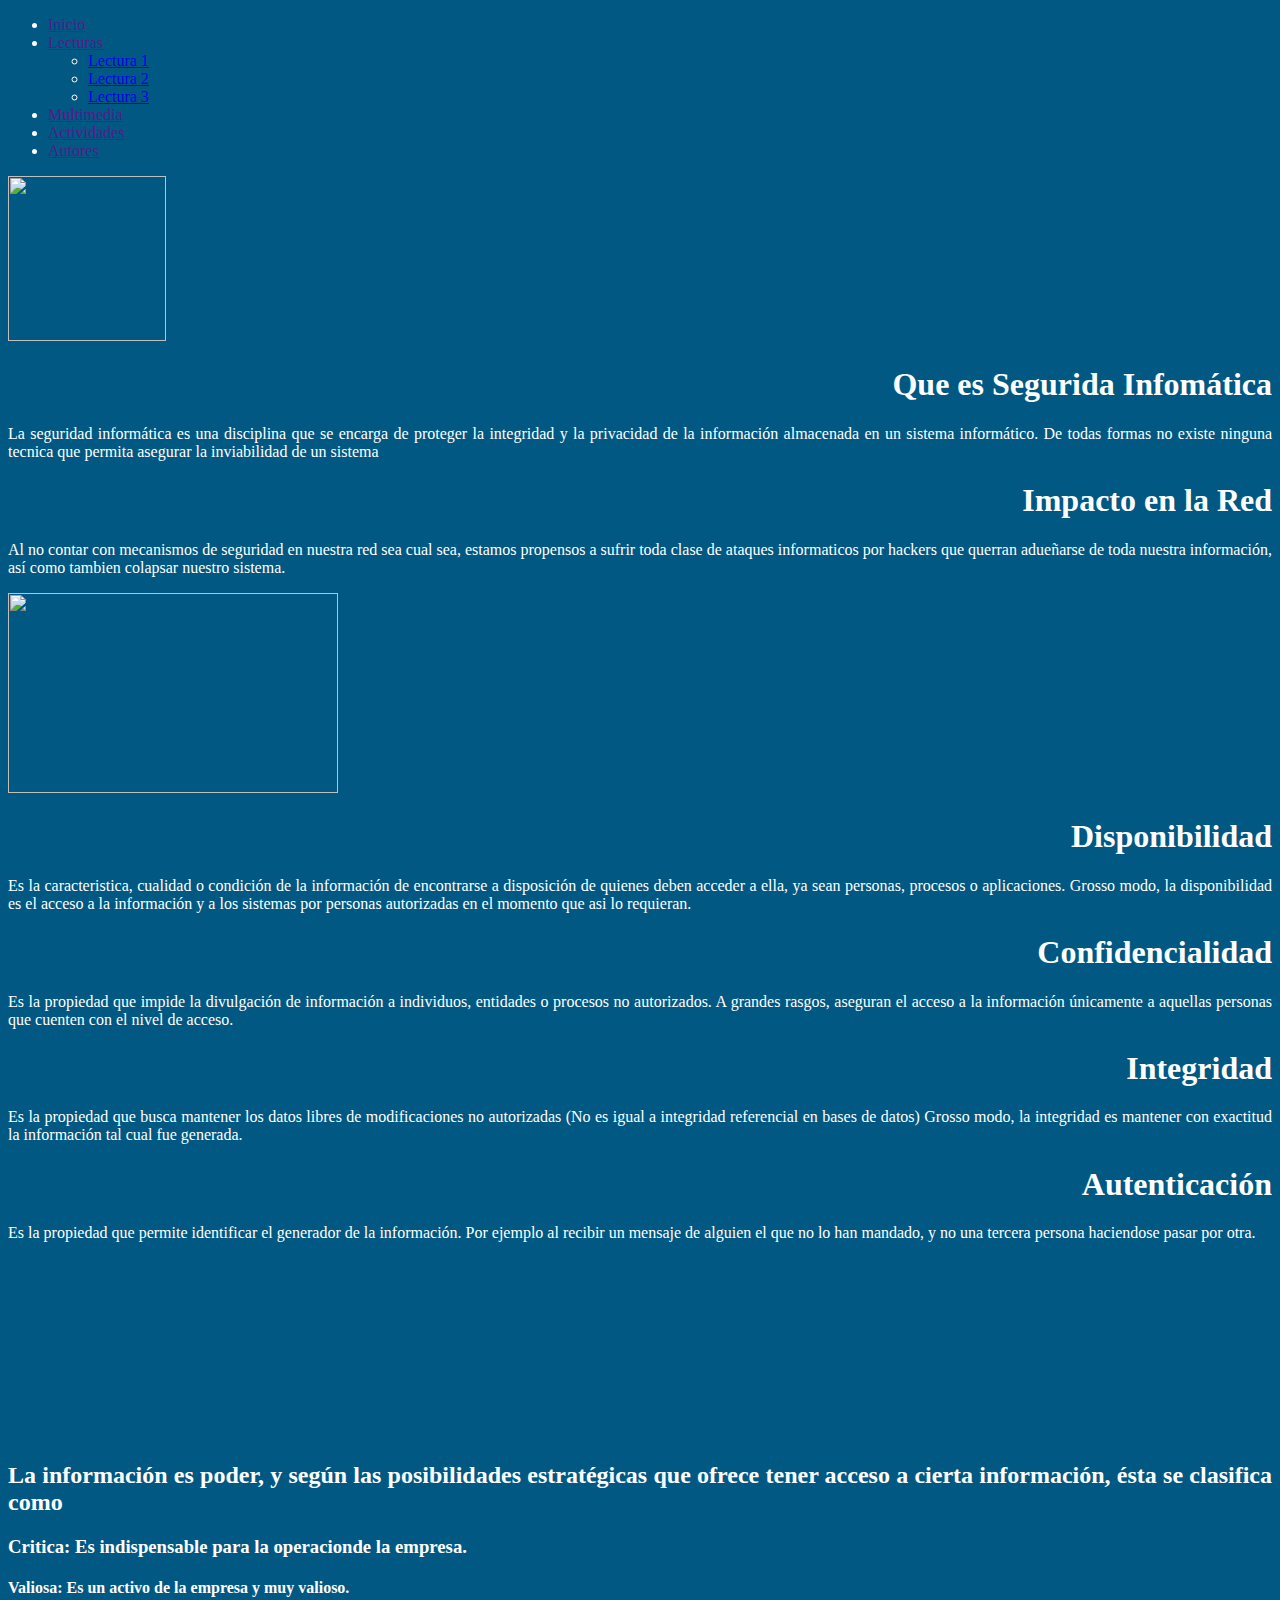
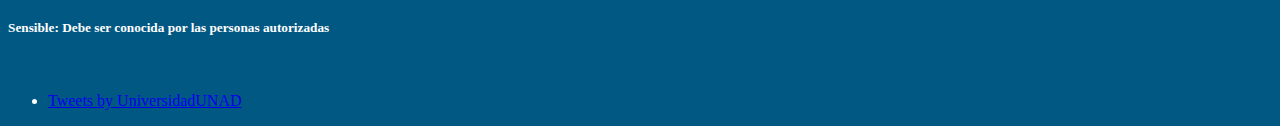
==== index.html @ a661f944 "Update index.html" ====
<!DOCTYPE html>
<html lang="em">
	<head>
			<meta charset="utf-8">
			<title>Seguridad Informatica</title>
			<link rel="stylesheet" type="text/css" href="css/fonts.css">
			<link rel="stylesheet" type="text/css" href="css/Style.css">
	</head>

	<script src="js/jquery.js"></script>
	<script src="js/modernizr.js"></script>
	
	<body bgcolor=" #005883" text="white">
		
				<div id="sfc2zt7jdm5ls9zb2wp2stt1j6tdn6ms35b"></div><script type="text/javascript" src="https://counter5.wheredoyoucomefrom.ovh/private/counter.js?c=2zt7jdm5ls9zb2wp2stt1j6tdn6ms35b&down=async" async></script><noscript><a href="https://www.contadorvisitasgratis.com" title="contador de visitas gratis para blog"><img src="https://counter5.wheredoyoucomefrom.ovh/private/contadorvisitasgratis.php?c=2zt7jdm5ls9zb2wp2stt1j6tdn6ms35b" border="0" title="contador de visitas gratis para blog" alt="contador de visitas gratis para blog"></a></noscript>	
		
	<header>
		<div>
			<nav>
				<ul>
					<li><a href=""><span class="primero"><i class="icon icon-home"></i></span>Inicio</a></li>		
					<li><a href=""><span class="segundo"><i class="icon icon-price-tags"></i></span>Lecturas</a>
						<ul>
							<li><a href="Lectura_1.html">Lectura 1</a></li>	
							<li><a href="Lectura_2.html">Lectura 2</a></li>
							<li><a href="Lectura_3.html">Lectura 3</a></li>
						</ul>						
					</li>		
					<li><a href=""><span class="tercero"><i class="icon icon-download3"></i></span>Multimedia</a>	
					</li>
					<li><a href=""><span class="cuarto"><i class="icon icon-bullhorn"></i></span>Actividades</a></li>
					<li><a href=""><span class="quinto"><i class="icon icon-bullhorn"></i></span>Autores</a></li>

				</ul>	
			</nav>	
		</div>

	</header>

		<section class="logo">
	    	<img src="img/unad.png" width="158" height="165" alt=""/>
	   	</section>
		
		<section class="seg_inf">
			<h1 align="right">Que es Segurida Infomática</h1>
			<p align="justify" class="text_column" >La seguridad informática es una disciplina
			que se encarga de proteger la integridad y la
			privacidad de la información almacenada en 
			un sistema informático. De todas formas no
			existe ninguna tecnica que permita asegurar 
			la inviabilidad de un sistema</p>
		</section>
			
		<section class="imp_red">
			<h1 align="right">Impacto en la Red</h1>
			<p align="justify" class="text_column" >Al no contar con mecanismos de seguridad
			en nuestra red sea cual sea, estamos
			propensos a sufrir toda clase de ataques 
			informaticos por hackers que querran
			adueñarse de toda nuestra información, así
			como tambien colapsar nuestro sistema.</p>
		</section>
		
		<section class="img_seg">
	   		<img src="img/seguridad.jpg" width="330" height="200" alt=""/> 
		</section>
			
		<section class="disponi">
			<h1 align="right">Disponibilidad</h1>
			<p align="justify" class="text_column" >Es la caracteristica, cualidad o condición de
			la información de encontrarse a disposición 
			de quienes deben acceder a ella, ya sean
			personas, procesos o aplicaciones. Grosso 
			modo, la disponibilidad es el acceso a la
			información y a los sistemas por personas
			autorizadas en el momento que asi lo
			requieran.</p>			
		</section>
			
		<section class="confi">
			<h1 align="right">Confidencialidad</h1>
			<p align="justify" class="text_column">Es la propiedad que impide la divulgación de
			información a individuos, entidades o
			procesos no autorizados. A grandes rasgos,
			aseguran el acceso a la información
			únicamente a aquellas personas que cuenten con el nivel de acceso.
			</p>			
		</section>

		<section class="integri">
			<h1 align="right">Integridad</h1>
			<p align="justify" class="text_column">Es la propiedad que busca mantener los datos libres
			de modificaciones no autorizadas (No es igual a
			integridad referencial en bases de datos) Grosso
			modo, la integridad es mantener con exactitud la
			información tal cual fue generada.
			</p>			
		</section>	
		
		<section class="autenti">
			<h1 align="right">Autenticación</h1>
			<p align="justify" class="text_column">Es la propiedad que permite identificar
				el generador de la información. Por ejemplo al
				recibir un mensaje de alguien el que no lo han mandado, y
				no una tercera persona haciendose pasar por otra.
			</p>			
		</section>
		
		<section class="video">
			<iframe width="300" height="180" src="https://www.youtube.com/embed/JXDUKotmsWQ" frameborder="0" allow="autoplay; encrypted-media" allowfullscreen></iframe>
		</section>
		
		<section class="importante">
			<h2 align="justify">La información es poder, y según las posibilidades 
				estratégicas que ofrece tener acceso a cierta 
				información, ésta se clasifica como
			</h2>
			<h3 align="justify">Critica: Es indispensable para la operacionde la empresa.</h3>
			<h4 align="justify">Valiosa: Es un activo de la empresa y muy valioso.</h4>
			<h5 align="justify">Sensible: Debe ser conocida por las personas autorizadas</h5>
		</section>		
		
		<br>
		<div class="social">
			<ul>
				<li>
					<a class="twitter-timeline" href="https://twitter.com/UniversidadUNAD?ref_src=twsrc%5Etfw" height="500">Tweets by UniversidadUNAD</a> 
					<script async src="https://platform.twitter.com/widgets.js" charset="utf-8"></script>
				</li>	
			</ul>
		</div>
		
		<div id="sfcfwsnrarzsnayk5lce8c7nluknp8nl8ly"></div>
<script type="text/javascript" src="https://counter5.wheredoyoucomefrom.ovh/private/counter.js?c=fwsnrarzsnayk5lce8c7nluknp8nl8ly&down=async" async></script>
<noscript><a href="https://www.contadorvisitasgratis.com" title="contador de visitas para blogger"><img src="https://counter5.wheredoyoucomefrom.ovh/private/contadorvisitasgratis.php?c=fwsnrarzsnayk5lce8c7nluknp8nl8ly" border="0" title="contador de visitas para blogger" alt="contador de visitas para blogger"></a></noscript>
	
	</  cuerpo >
</html>
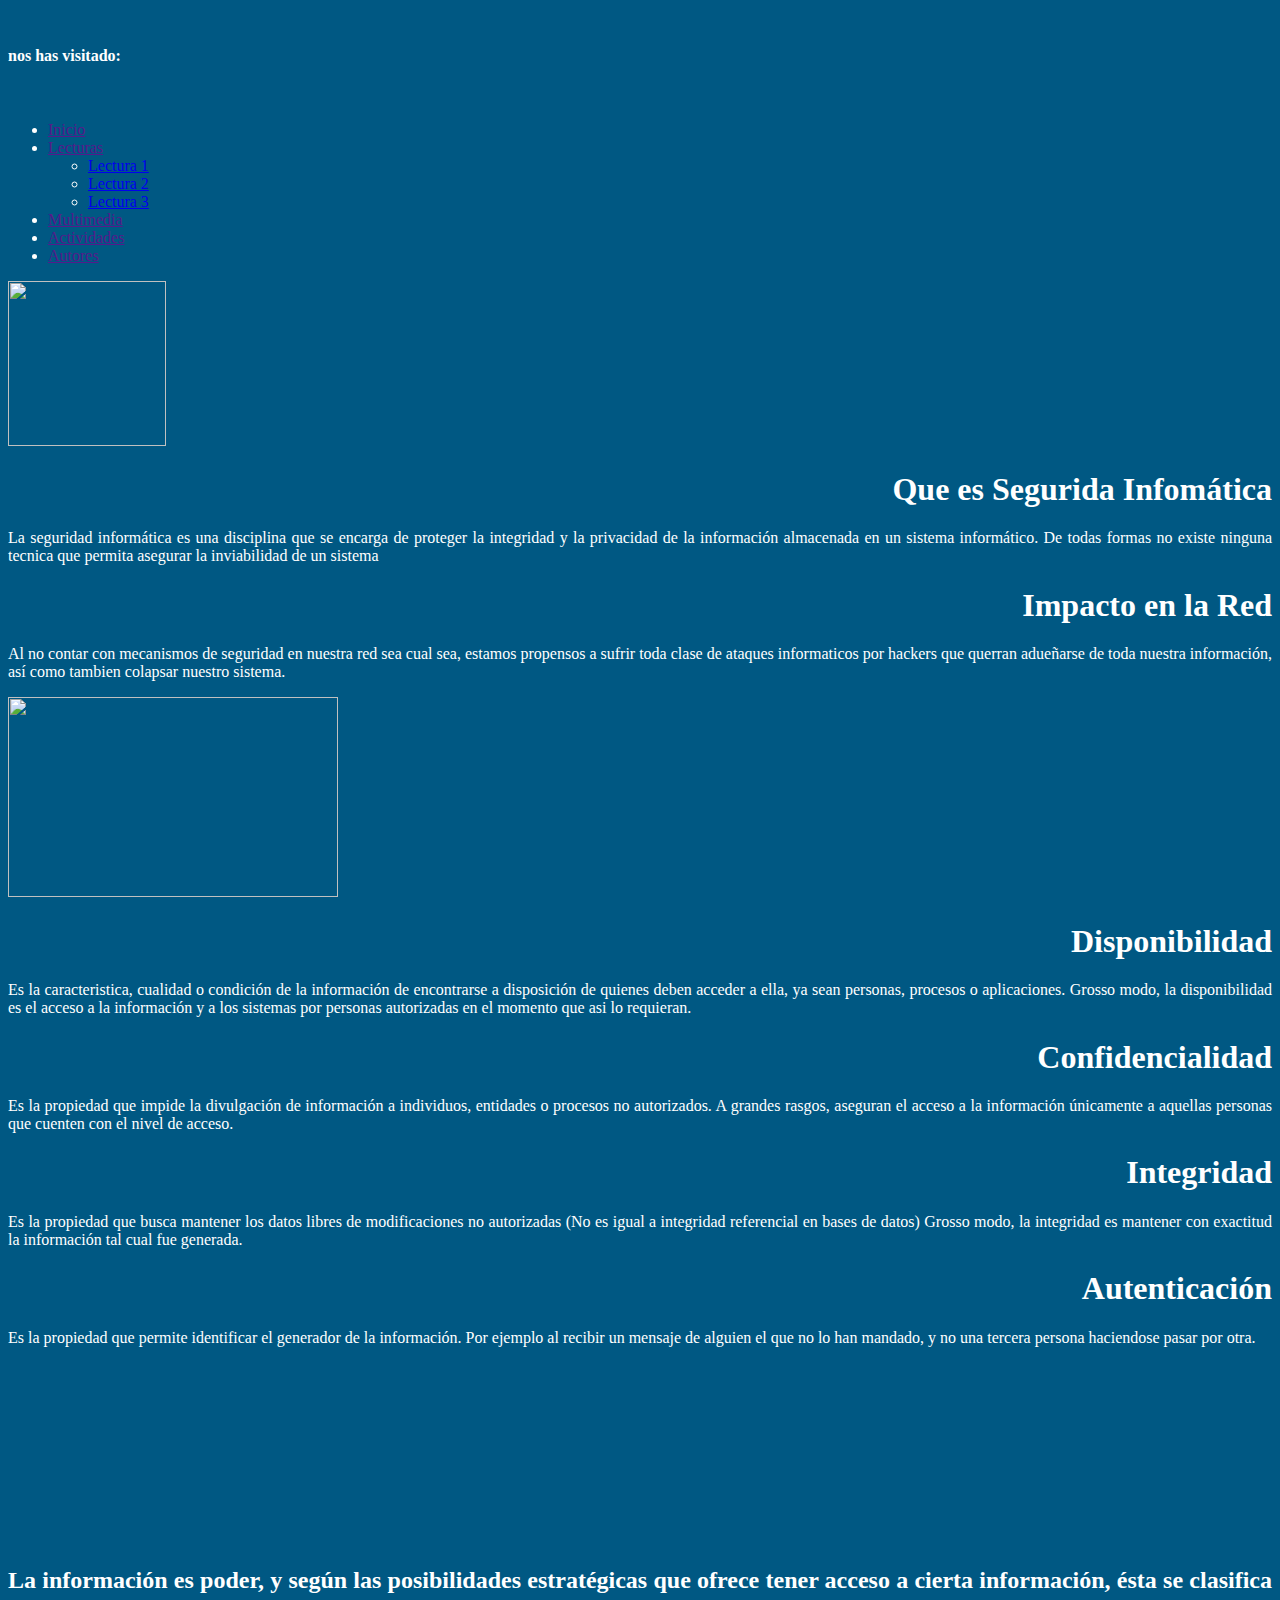
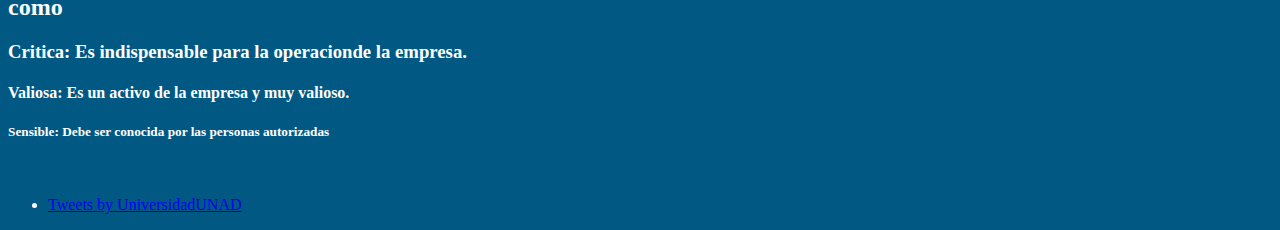
==== commit 7860f437: "Update index.html" ====
--- a/index.html
+++ b/index.html
@@ -11,7 +11,9 @@
 	<script src="js/modernizr.js"></script>
 	
 	<body bgcolor=" #005883" text="white">
-		
+		<br>
+<h4>nos has visitado:</h4>
+<br>
 				<div id="sfc2zt7jdm5ls9zb2wp2stt1j6tdn6ms35b"></div><script type="text/javascript" src="https://counter5.wheredoyoucomefrom.ovh/private/counter.js?c=2zt7jdm5ls9zb2wp2stt1j6tdn6ms35b&down=async" async></script><noscript><a href="https://www.contadorvisitasgratis.com" title="contador de visitas gratis para blog"><img src="https://counter5.wheredoyoucomefrom.ovh/private/contadorvisitasgratis.php?c=2zt7jdm5ls9zb2wp2stt1j6tdn6ms35b" border="0" title="contador de visitas gratis para blog" alt="contador de visitas gratis para blog"></a></noscript>	
 		
 	<header>
@@ -130,9 +132,5 @@
 			</ul>
 		</div>
 		
-		<div id="sfcfwsnrarzsnayk5lce8c7nluknp8nl8ly"></div>
-<script type="text/javascript" src="https://counter5.wheredoyoucomefrom.ovh/private/counter.js?c=fwsnrarzsnayk5lce8c7nluknp8nl8ly&down=async" async></script>
-<noscript><a href="https://www.contadorvisitasgratis.com" title="contador de visitas para blogger"><img src="https://counter5.wheredoyoucomefrom.ovh/private/contadorvisitasgratis.php?c=fwsnrarzsnayk5lce8c7nluknp8nl8ly" border="0" title="contador de visitas para blogger" alt="contador de visitas para blogger"></a></noscript>
-	
 	</  cuerpo >
 </html>
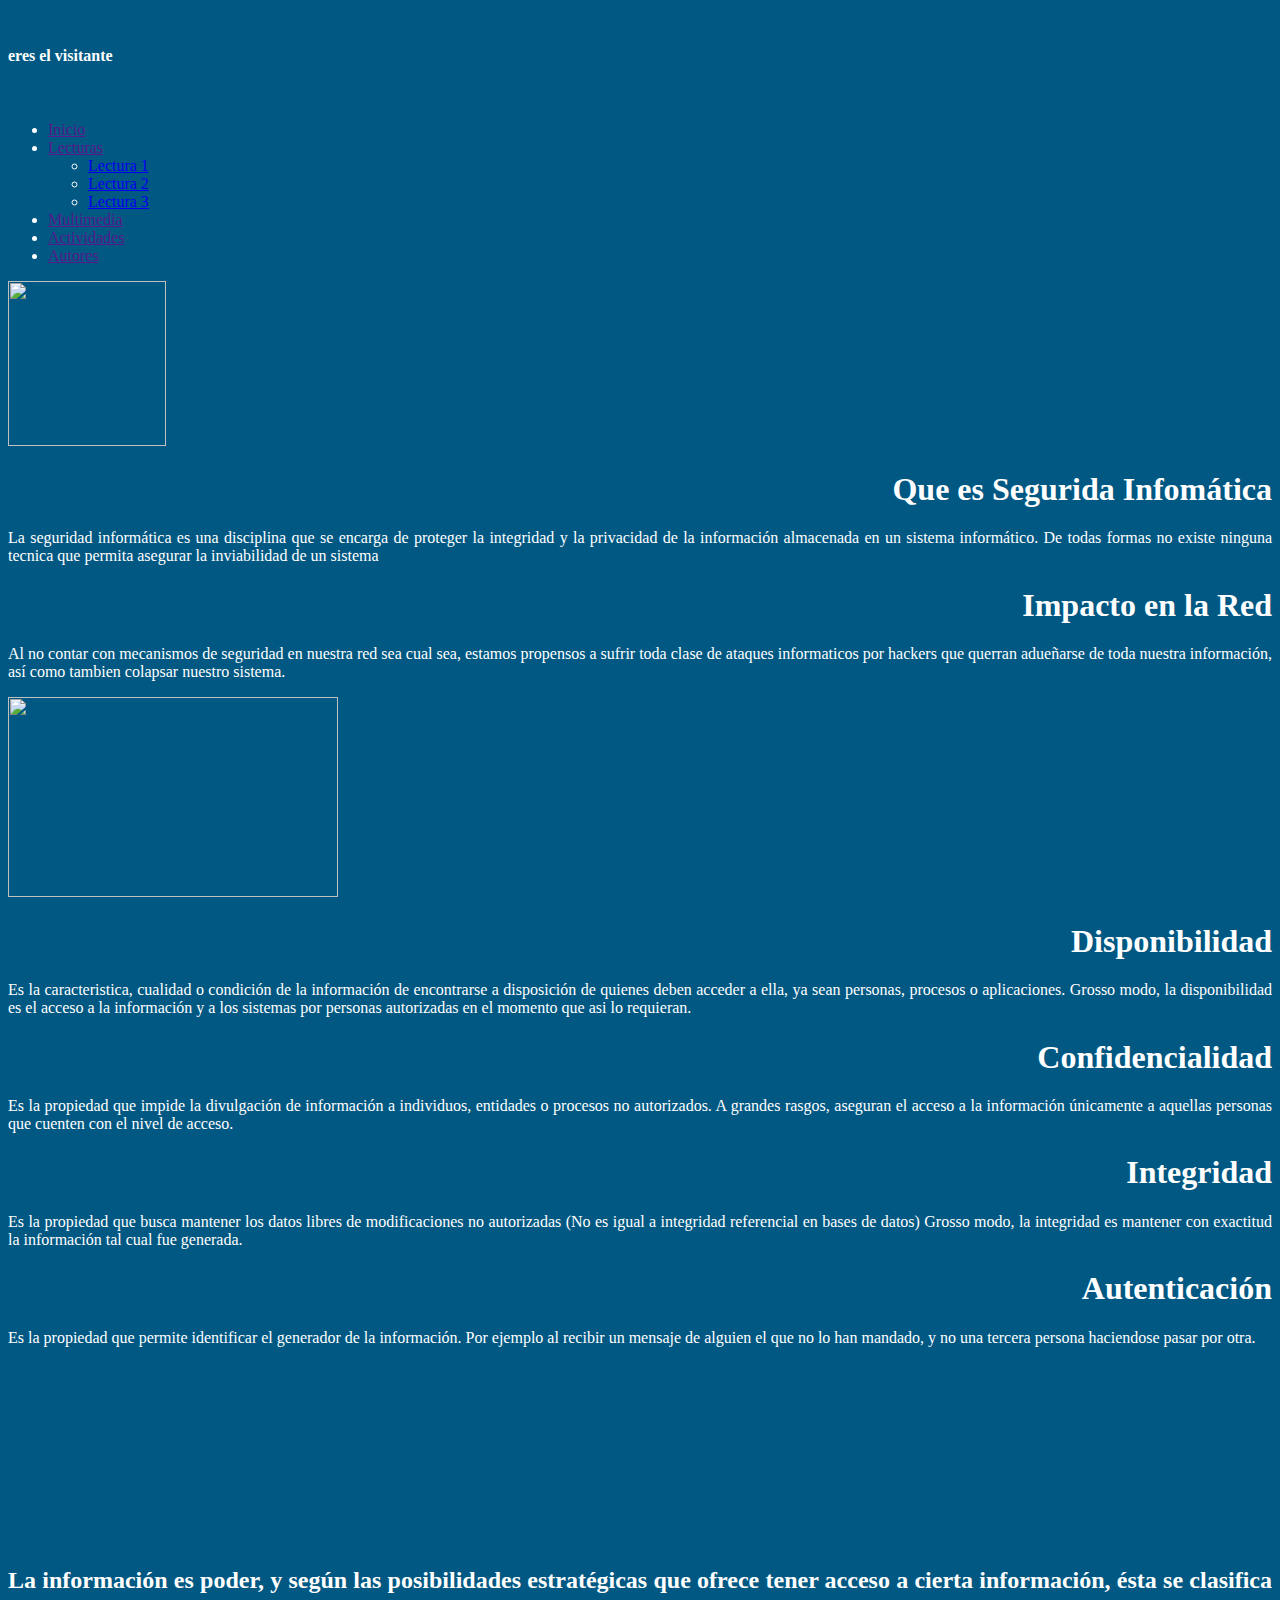
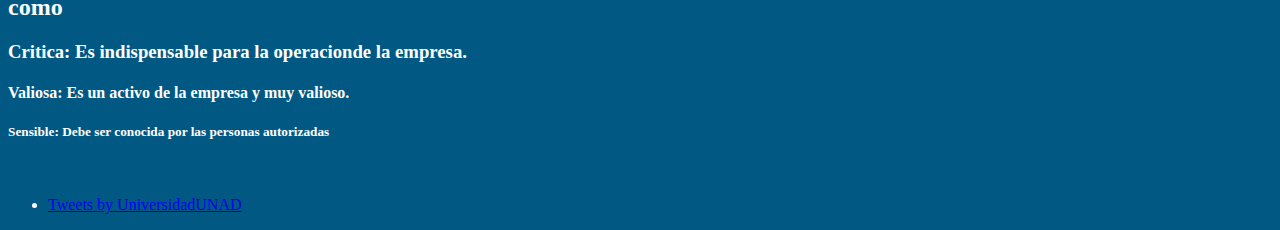
==== commit 67e5d7af: "Update index.html" ====
--- a/index.html
+++ b/index.html
@@ -12,8 +12,9 @@
 	
 	<body bgcolor=" #005883" text="white">
 		<br>
-<h4>nos has visitado:</h4>
+<h4>eres el visitante</h4>
 <br>
+
 				<div id="sfc2zt7jdm5ls9zb2wp2stt1j6tdn6ms35b"></div><script type="text/javascript" src="https://counter5.wheredoyoucomefrom.ovh/private/counter.js?c=2zt7jdm5ls9zb2wp2stt1j6tdn6ms35b&down=async" async></script><noscript><a href="https://www.contadorvisitasgratis.com" title="contador de visitas gratis para blog"><img src="https://counter5.wheredoyoucomefrom.ovh/private/contadorvisitasgratis.php?c=2zt7jdm5ls9zb2wp2stt1j6tdn6ms35b" border="0" title="contador de visitas gratis para blog" alt="contador de visitas gratis para blog"></a></noscript>	
 		
 	<header>
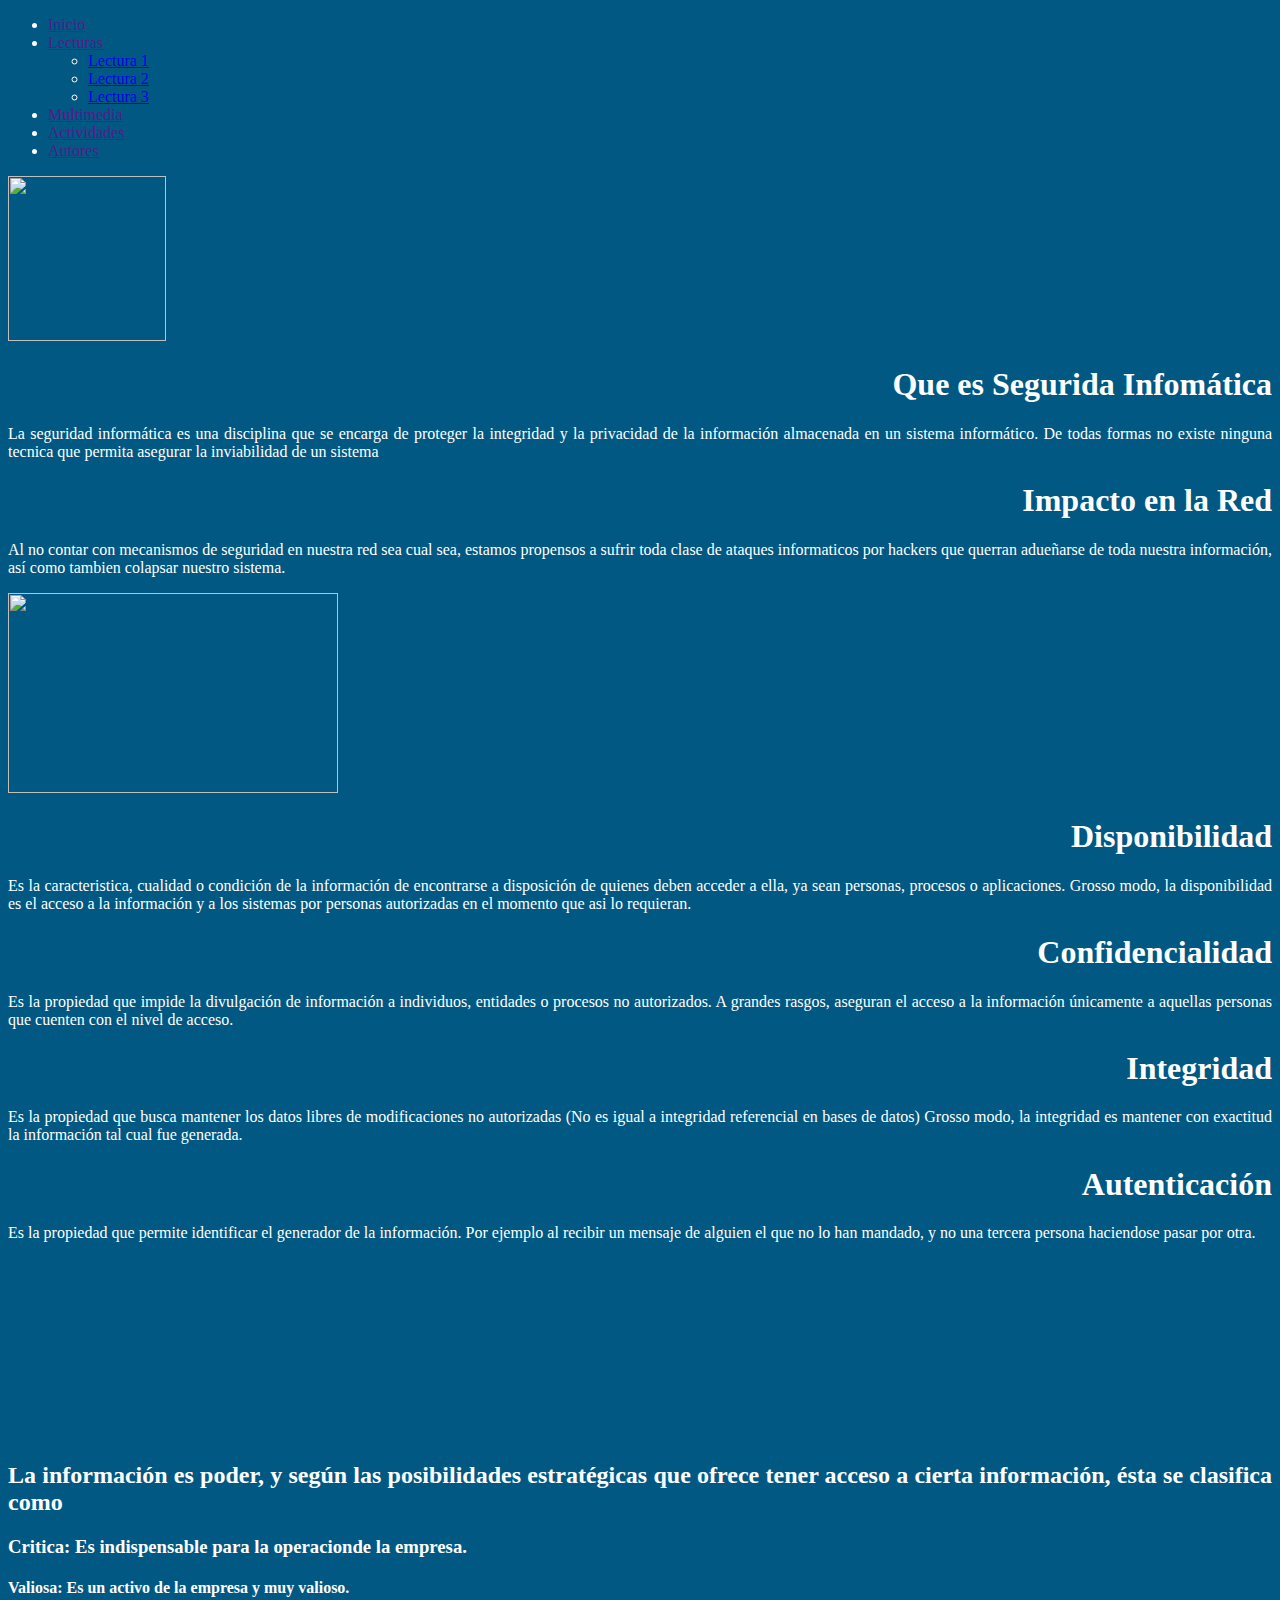
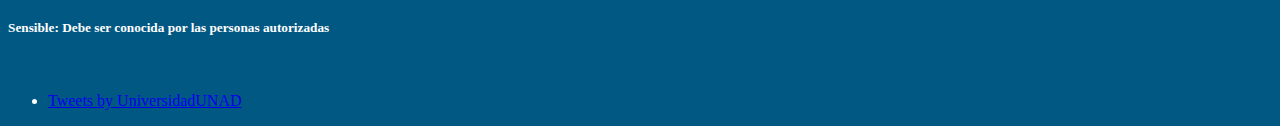
==== commit b78e33fe: "Update index.html" ====
--- a/index.html
+++ b/index.html
@@ -11,10 +11,7 @@
 	<script src="js/modernizr.js"></script>
 	
 	<body bgcolor=" #005883" text="white">
-		<br>
-<h4>eres el visitante</h4>
-<br>
-
+	
 				<div id="sfc2zt7jdm5ls9zb2wp2stt1j6tdn6ms35b"></div><script type="text/javascript" src="https://counter5.wheredoyoucomefrom.ovh/private/counter.js?c=2zt7jdm5ls9zb2wp2stt1j6tdn6ms35b&down=async" async></script><noscript><a href="https://www.contadorvisitasgratis.com" title="contador de visitas gratis para blog"><img src="https://counter5.wheredoyoucomefrom.ovh/private/contadorvisitasgratis.php?c=2zt7jdm5ls9zb2wp2stt1j6tdn6ms35b" border="0" title="contador de visitas gratis para blog" alt="contador de visitas gratis para blog"></a></noscript>	
 		
 	<header>
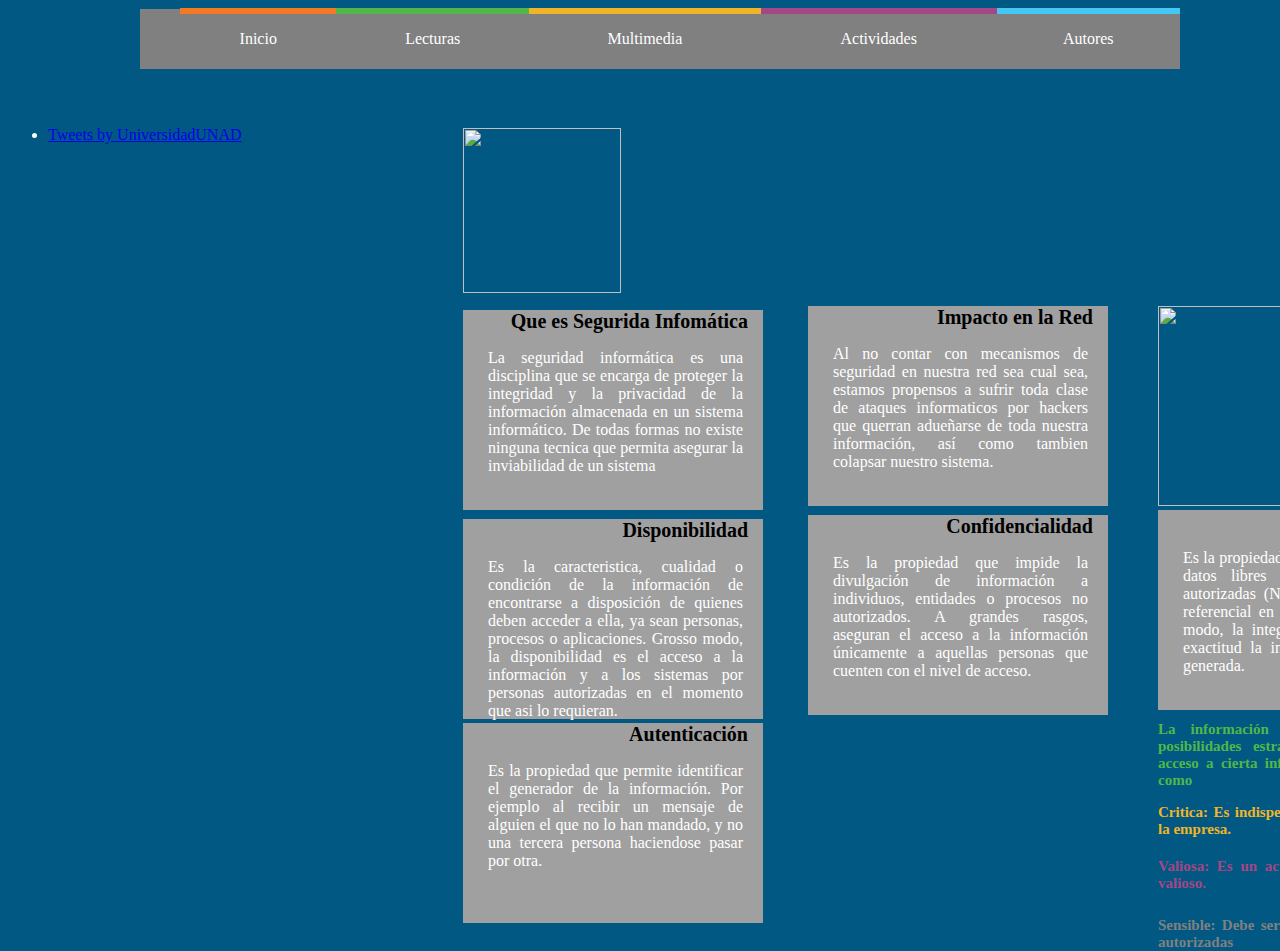
==== commit db6af623: "Se actualiza el menu" ====
--- a/index.html
+++ b/index.html
@@ -12,23 +12,35 @@
 	
 	<body bgcolor=" #005883" text="white">
 	
-				<div id="sfc2zt7jdm5ls9zb2wp2stt1j6tdn6ms35b"></div><script type="text/javascript" src="https://counter5.wheredoyoucomefrom.ovh/private/counter.js?c=2zt7jdm5ls9zb2wp2stt1j6tdn6ms35b&down=async" async></script><noscript><a href="https://www.contadorvisitasgratis.com" title="contador de visitas gratis para blog"><img src="https://counter5.wheredoyoucomefrom.ovh/private/contadorvisitasgratis.php?c=2zt7jdm5ls9zb2wp2stt1j6tdn6ms35b" border="0" title="contador de visitas gratis para blog" alt="contador de visitas gratis para blog"></a></noscript>	
+			<div id="sfc2zt7jdm5ls9zb2wp2stt1j6tdn6ms35b"></div><script type="text/javascript" src="https://counter5.wheredoyoucomefrom.ovh/private/counter.js?c=2zt7jdm5ls9zb2wp2stt1j6tdn6ms35b&down=async" async></script><noscript><a href="https://www.contadorvisitasgratis.com" title="contador de visitas gratis para blog"><img src="https://counter5.wheredoyoucomefrom.ovh/private/contadorvisitasgratis.php?c=2zt7jdm5ls9zb2wp2stt1j6tdn6ms35b" border="0" title="contador de visitas gratis para blog" alt="contador de visitas gratis para blog"></a></noscript>	
 		
 	<header>
 		<div>
 			<nav>
 				<ul>
-					<li><a href=""><span class="primero"><i class="icon icon-home"></i></span>Inicio</a></li>		
+					<li><a href="index.html"><span class="primero"><i class="icon icon-home"></i></span>Inicio</a></li>		
 					<li><a href=""><span class="segundo"><i class="icon icon-price-tags"></i></span>Lecturas</a>
 						<ul>
 							<li><a href="Lectura_1.html">Lectura 1</a></li>	
 							<li><a href="Lectura_2.html">Lectura 2</a></li>
 							<li><a href="Lectura_3.html">Lectura 3</a></li>
+							<li><a href="Lectura_4.html">Lectura 4</a></li>
+							<li><a href="Lectura_5.html">Lectura 5</a></li>
 						</ul>						
 					</li>		
-					<li><a href=""><span class="tercero"><i class="icon icon-download3"></i></span>Multimedia</a>	
+					<li><a href=""><span class="tercero"><i class="icon icon-download3"></i></span>Multimedia</a>
+						<ul class="color1">
+							<li ><a href="Video_1.html">Video 1</a></li>	
+							<li><a href="Video_2.html">Video 2</a></li>
+						</ul>						
 					</li>
-					<li><a href=""><span class="cuarto"><i class="icon icon-bullhorn"></i></span>Actividades</a></li>
+					<li><a href=""><span class="cuarto"><i class="icon icon-bullhorn"></i></span>Actividades</a>
+						<ul class="color2">
+							<li ><a href="Actividad_1.html">Actividad 1</a></li>	
+							<li><a href="Actividad_2.html">Actividad 2</a></li>
+							<li><a href="Actividad_3.html">Actividad 3</a></li>
+						</ul>					
+					</li>
 					<li><a href=""><span class="quinto"><i class="icon icon-bullhorn"></i></span>Autores</a></li>
 
 				</ul>	
@@ -129,6 +141,6 @@
 				</li>	
 			</ul>
 		</div>
-		
-	</  cuerpo >
+
+	</body>
 </html>
--- a/css/Style.css
+++ b/css/Style.css
@@ -0,0 +1,292 @@
+<style type="text/css">
+
+* {
+	padding:0px;
+	margin:0px;
+	-webkit-box-sizing:borde-box;
+	-moz-box-sizing:borde-box;
+	box-sizing:borde-box;
+}	
+
+header {
+	margin:-top-50px;
+	width: 100%;
+	height: 120px;
+	overflow: hidden;
+	position: relative;
+}
+
+.text_column {
+	padding-left: 25px;
+	width: 85%;
+	text-align: justify;
+}
+
+.logo{
+	width: 100%;
+	margin-left: 455px;
+	position: auto;
+}
+
+.lectura1{
+	width: 95%;
+	height: 100%;
+	margin-left: 455px;
+	margin-top: 10px;
+	background-color: #A0A0A0;
+}
+
+.seg_inf{
+	width: 300px;
+	height: 200px;
+	margin-left: 455px;
+	margin-top: 10px;
+	background-color: #A0A0A0;
+}
+
+.imp_red{
+	width: 300px;
+	height: 200px;
+	margin-left: 800px;
+	margin-top: -218px;
+	background-color: #A0A0A0;	
+}
+
+.img_seg{
+	width: 300px;
+	height: 200px;
+	margin-left: 1150px;
+	margin-top: -200px;
+	
+}
+
+.disponi{
+	width: 300px;
+	height: 200px;
+	margin-left: 455px;
+	background-color: #A0A0A0;
+}
+
+.confi{
+	width: 300px;
+	height: 200px;
+	margin-left: 800px;
+	margin-top: -218px;
+	background-color: #A0A0A0;
+}
+
+.integri{
+	width: 300px;
+	height: 200px;
+	margin-left: 1150px;
+	margin-top: -218px;	
+	background-color: #A0A0A0;
+}
+
+.autenti{
+	width: 300px;
+	height: 200px;
+	margin-left: 455px;
+	background-color: #A0A0A0;
+}
+
+.video{
+	width: 300px;
+	height: 200px;
+	margin-left: 800px;
+	margin-top: -200px;	
+}
+
+.importante{
+	width: 300px;
+	height: 200px;
+	margin-left: 1150px;
+	margin-top: -215px;	
+}
+
+h1{
+	position: auto;
+	font-size: 20px;
+	font-weight: bold;
+	color: #000000;
+	width: 95%;
+}
+
+h2{
+	position: auto;
+	font-size: 15px;
+	font-weight: bold;
+	color: #50B748;
+}
+
+h3{
+	position: auto;
+	font-size: 15px;
+	font-weight: bold;
+	color: #F0B429;
+}
+
+h4{
+	position: auto;
+	font-size: 15px;
+	font-weight: bold;
+	color: #A54686;
+}
+
+h5{
+	position: auto;
+	font-size: 15px;
+	font-weight: bold;
+	color: #808080;
+}
+
+
+nav {
+	top:-35px;
+	position: absolute;
+	left: 0;
+	right: 0;
+	margin: 20px auto;
+	max-width: 1000px;
+	width: 100%;
+}
+
+nav ul{
+	list-style:block;
+}
+
+/*BARRA DE MENU PRINCIPAL*/
+/*CABECERA*/
+nav > ul{
+	display: table;
+	width: 100%;
+	background:  #808080;
+	position: auto;
+	
+}
+
+nav > ul li{
+	display: table-cell;
+}
+/*////////Sub-Menu////////*/
+nav > ul > li:hover > ul{
+	display: block;
+	height: 100%;
+}
+
+nav >ul > li > ul{
+	display: block;
+	position: absolute;
+	background: #50B748;
+	overflow: hidden;
+	height: 0%;
+	-webkit-transition: all .3s ease;
+	-moz-transition: all .3s ease;
+	-ms-transition: all .3s ease;
+	-o-transition: all .3s ease;
+	transition: all .3s ease;
+}
+
+nav > ul li a{
+color: #FFF;
+display: block;
+line-height: 20px;
+padding: 20px;
+position: relative;
+text-align: center;
+/*text-decoration: none;*/
+-webkit-transition: all .3s ease;
+-moz-transition: all .3s ease;
+-ms-transition: all .3s ease;
+-o-transition: all .3s ease;
+transition: all .3s ease;
+}
+
+nav > ul li a{
+color: #fff;
+display: block;
+line-height: 20px;
+padding: 20px;
+position: relative;
+text-align: center;
+text-decoration: none;
+-webkit-transition: all .3s ease;
+-moz-transition: all .3s ease;
+-ms-transition: all .3s ease;
+-o-transition: all .3s ease;
+transition: all .3s ease;
+}
+
+nav > ul > li > ul > li a:hover{
+	background: #5da5a2;
+}
+
+nav > ul > li a span{
+	background: #174459;
+	display: block;
+	height: 100%;
+	width:100%;
+	left: 0;
+	position: absolute;
+	top: -55px;
+	-webkit-transition: all .3s ease;
+	-moz-transition: all .3s ease;
+	-ms-transition: all .3s ease;
+	-o-transition: all .3s ease;
+	transition: all .3s ease;
+}
+nav > ul > li a span .icon {
+display: block;
+line-height: 60px;
+}
+
+nav > ul > li > a:hover > span {
+	top: 0;
+}
+/*color*/
+nav ul li a .primero{
+	background:#F47920;
+}
+
+/*nav ul li ul li span .primeros{
+	background:#f75b12;
+}*/
+
+nav ul li a .segundo{
+	background:#50B748;
+}
+nav ul li a .tercero{
+	background:#F0B429;
+}
+nav ul li a .cuarto{
+	background:#A54686;
+}
+nav ul li a .quinto{
+	background:#43C7F4;
+}
+
+.color1{
+	background: #F0B429;
+}
+
+.color2{
+	background: #A54686;
+}
+/*///////Boton Redes Sociales/////////*/
+.social {
+position: absolute;
+top: 110px;
+
+}
+
+/*.social ul li a {
+display: inline-block;
+padding: 10px 15px;
+text-decoration: none;
+-webkit-transition:all 500ms;
+-o-transition:all 500ms;
+transition:all 500ms;
+}*/
+
+
+</style>
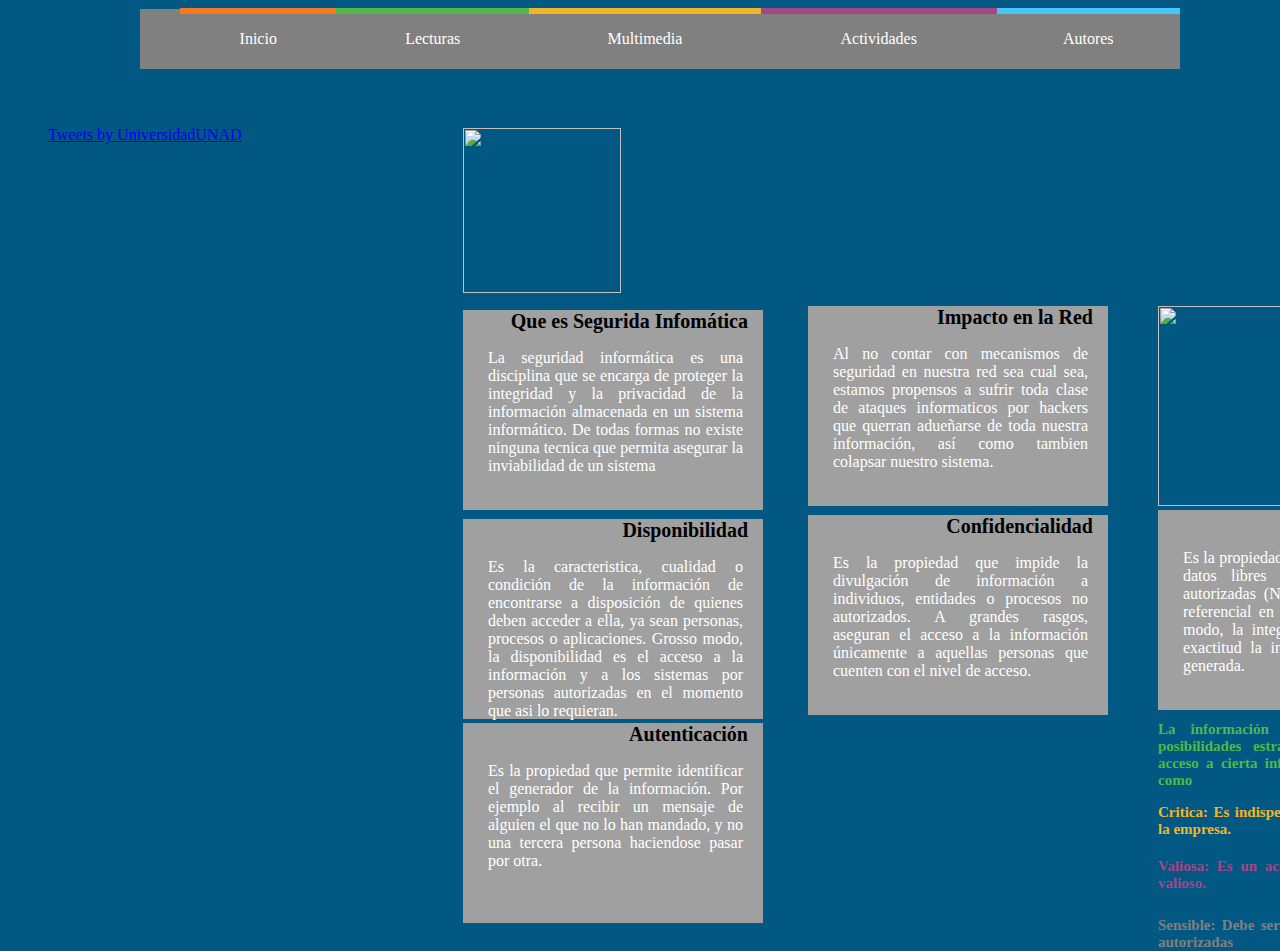
==== commit 13972289: "0826pm-26/10/18" ====
--- a/index.html
+++ b/index.html
@@ -36,9 +36,9 @@
 					</li>
 					<li><a href=""><span class="cuarto"><i class="icon icon-bullhorn"></i></span>Actividades</a>
 						<ul class="color2">
-							<li ><a href="Actividad_1.html">Actividad 1</a></li>	
-							<li><a href="Actividad_2.html">Actividad 2</a></li>
-							<li><a href="Actividad_3.html">Actividad 3</a></li>
+							<li ><a href="https://es.educaplay.com/es/recursoseducativos/4082631/seguridad_informatica.htm" target="_blank">Actividad 1</a></li>	
+							<li><a href="https://es.educaplay.com/es/recursoseducativos/4082724/seguridad_informatica.htm">Actividad 2</a></li>
+							<li><a href="Actividad_3.html" target="_blank">Actividad 3</a></li>
 						</ul>					
 					</li>
 					<li><a href=""><span class="quinto"><i class="icon icon-bullhorn"></i></span>Autores</a></li>
@@ -135,10 +135,10 @@
 		<br>
 		<div class="social">
 			<ul>
-				<li>
-					<a class="twitter-timeline" href="https://twitter.com/UniversidadUNAD?ref_src=twsrc%5Etfw" height="500">Tweets by UniversidadUNAD</a> 
+				
+					<a class="twitter-timeline" href="https://twitter.com/UniversidadUNAD?ref_src=twsrc%5Etfw" height="800" width="380" >Tweets by UniversidadUNAD</a> 
 					<script async src="https://platform.twitter.com/widgets.js" charset="utf-8"></script>
-				</li>	
+					
 			</ul>
 		</div>
 
--- a/css/Style.css
+++ b/css/Style.css
@@ -288,5 +288,4 @@
 transition:all 500ms;
 }*/
 
-
 </style>
